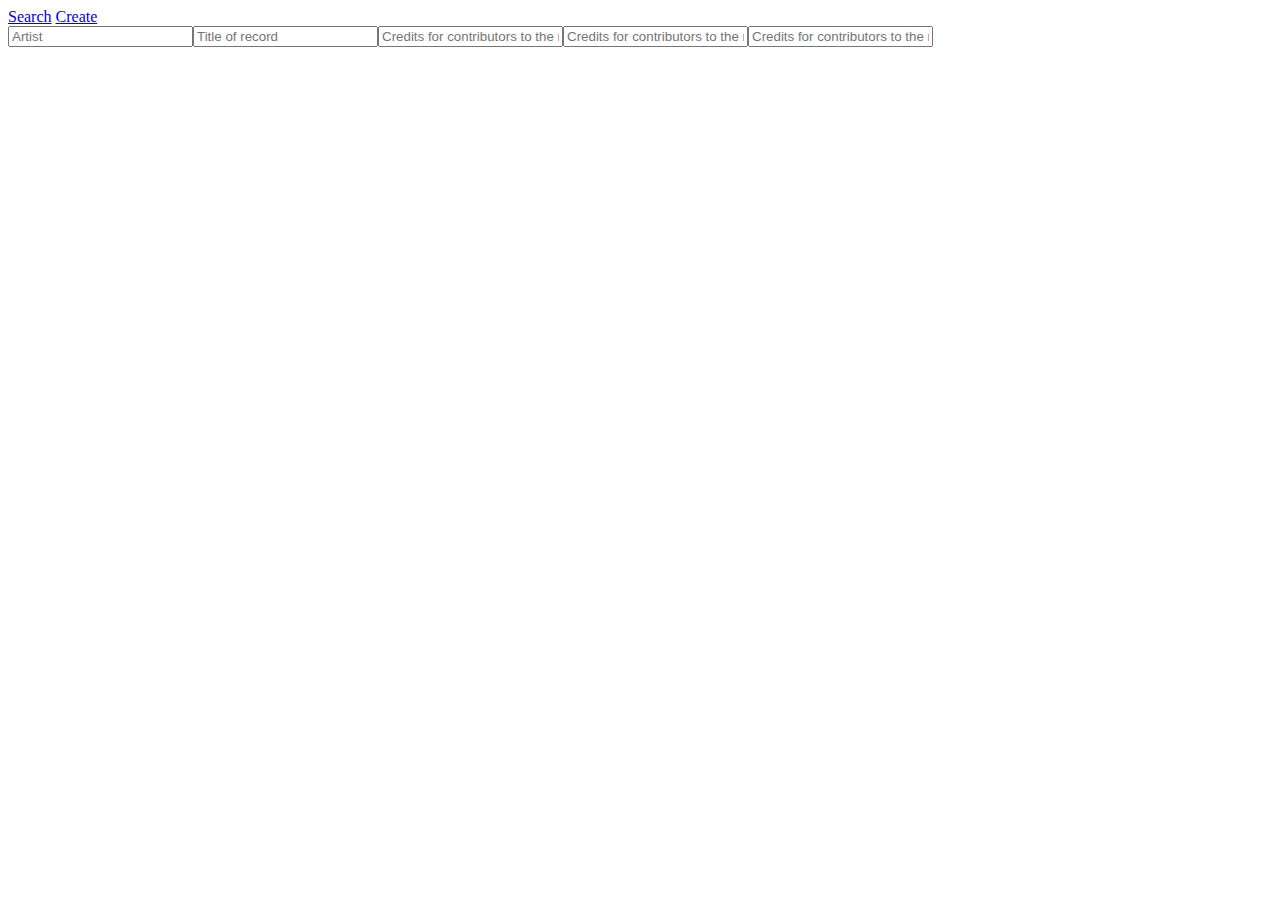
==== create.html @ efc4690a "Started create and edit workflow" ====
<html>
    <head>
        <script type="module">
            import {Vinyl} from "./js/vinyl.js";
            import {ERROR} from "./js/vinyl-frontend.js";

            let vinyl = new Vinyl();
            vinyl.renderForm("new_vinyl");
        </script>
    </head>

    <body>
    
        <div id="app_navigation">
            <a href="index.html" id="navigation_search">Search</a>
            <a href="create.html" id="navigation_create">Create</a>
        </div>

        <div id="app_content">
            <div id="new_vinyl">

            </div>
        </div>
    
    </body>
</html>
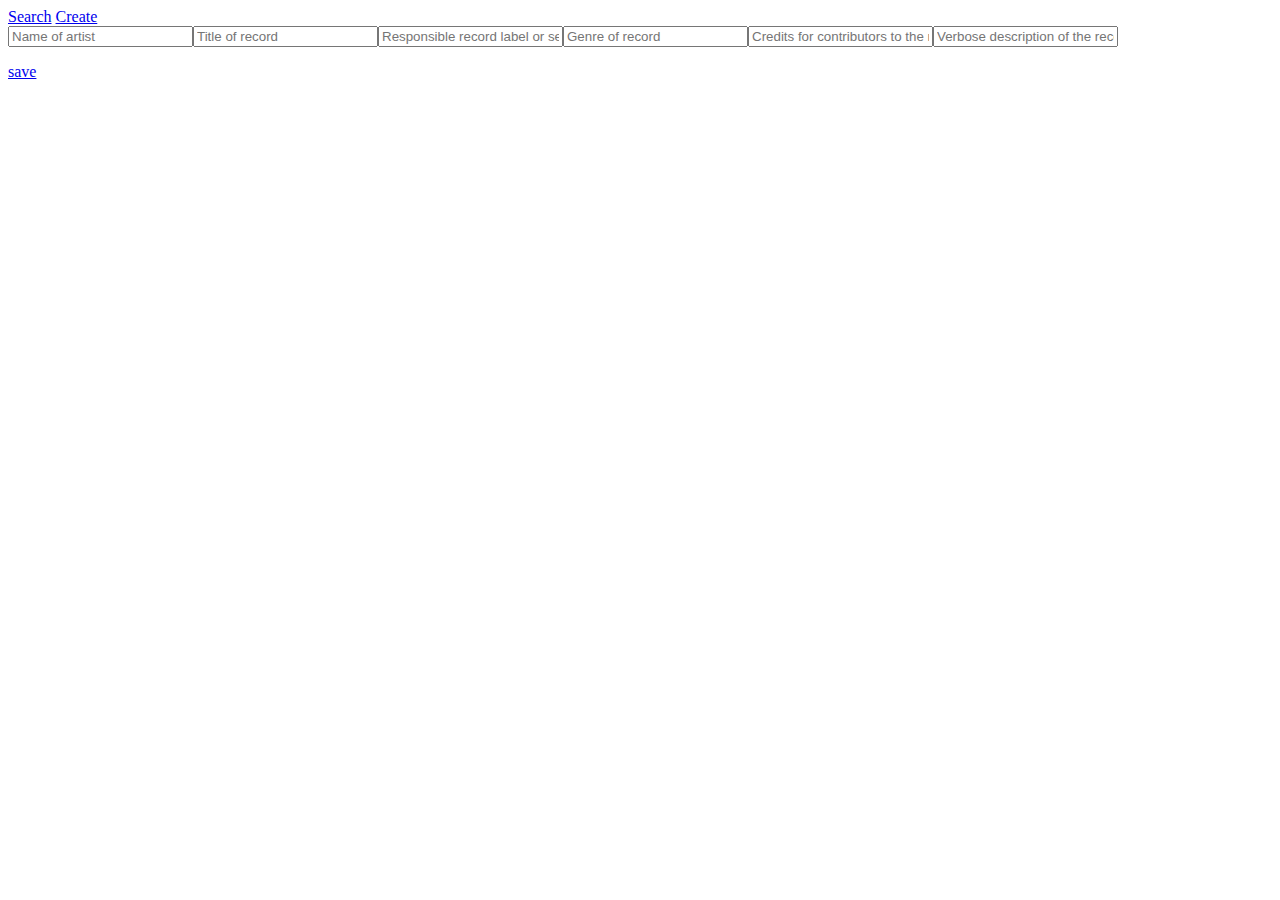
==== commit dd52bff5: "Code refactor and started mapping form save function calls" ====
--- a/create.html
+++ b/create.html
@@ -2,10 +2,17 @@
     <head>
         <script type="module">
             import {Vinyl} from "./js/vinyl.js";
-            import {ERROR} from "./js/vinyl-frontend.js";
+            import {renderVinylForm, renderVinylFormActionsNew, getVinylFormValues} from "./js/vinyl-frontend.js";
+            import {ERROR} from "./js/codes.js";
 
-            let vinyl = new Vinyl();
-            vinyl.renderForm("new_vinyl");
+            let vinylDataObject = new Vinyl();
+            const NEW_VINYL_FORM_ID = "new_vinyl";
+            renderVinylForm(vinylDataObject, NEW_VINYL_FORM_ID);
+            renderVinylFormActionsNew("vinyl_actions", "new_vinyl", vinylFormOnClick);
+
+            function vinylFormOnClick(){
+                getVinylFormValues(vinylDataObject);
+            }
         </script>
     </head>
 
@@ -17,9 +24,8 @@
         </div>
 
         <div id="app_content">
-            <div id="new_vinyl">
-
-            </div>
+            <div id="new_vinyl"></div>
+            <div id="vinyl_actions"></div>
         </div>
     
     </body>
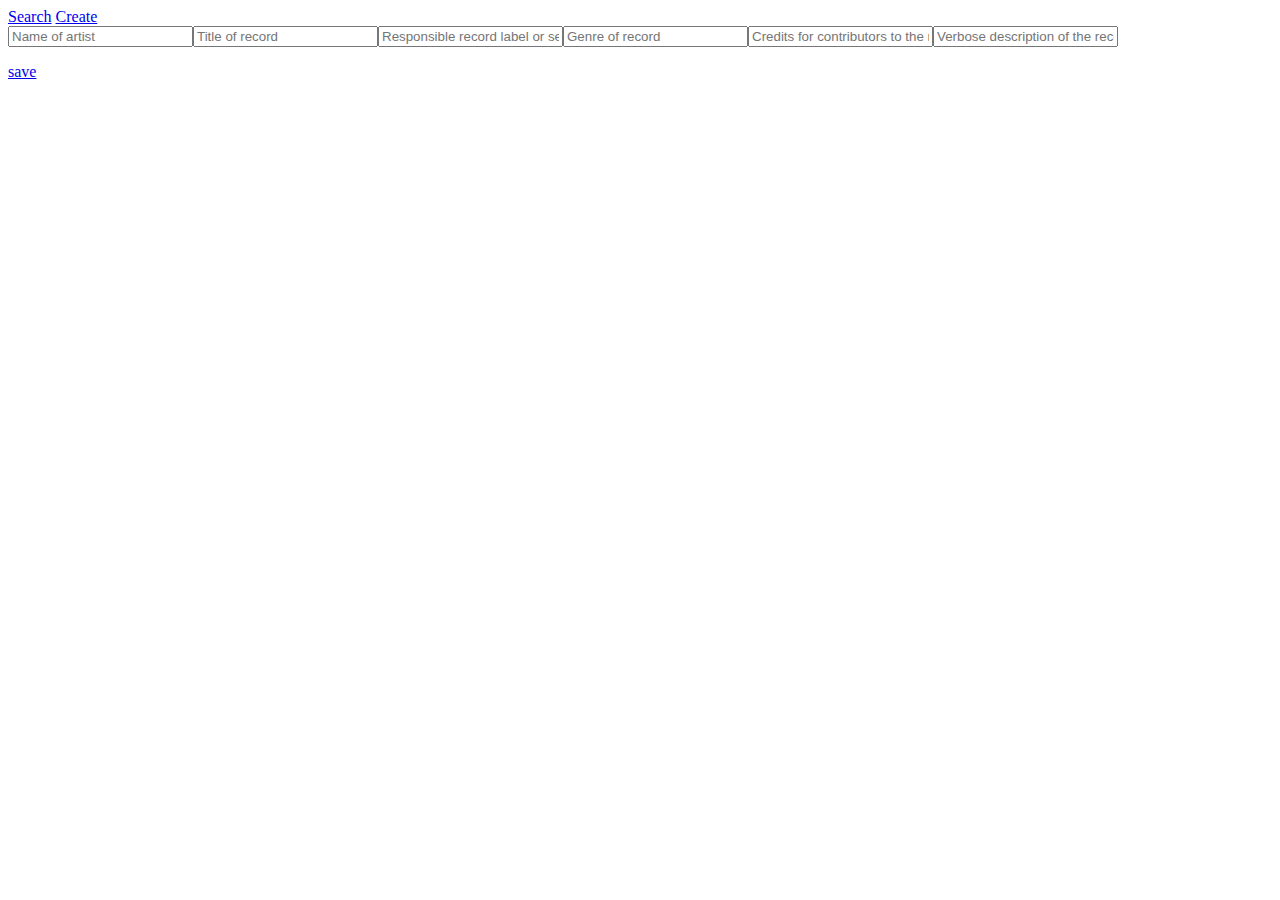
==== commit a9a4457c: "Refactored code" ====
--- a/create.html
+++ b/create.html
@@ -1,18 +1,8 @@
 <html>
     <head>
         <script type="module">
-            import {Vinyl} from "./js/vinyl.js";
-            import {renderVinylForm, renderVinylFormActionsNew, getVinylFormValues} from "./js/vinyl-frontend.js";
-            import {ERROR} from "./js/codes.js";
-
-            let vinylDataObject = new Vinyl();
-            const NEW_VINYL_FORM_ID = "new_vinyl";
-            renderVinylForm(vinylDataObject, NEW_VINYL_FORM_ID);
-            renderVinylFormActionsNew("vinyl_actions", "new_vinyl", vinylFormOnClick);
-
-            function vinylFormOnClick(){
-                getVinylFormValues(vinylDataObject);
-            }
+            import {loadCreateVinyl} from "./js/ui-workflow.js";
+            loadCreateVinyl("new_vinyl", "vinyl_actions");
         </script>
     </head>
 
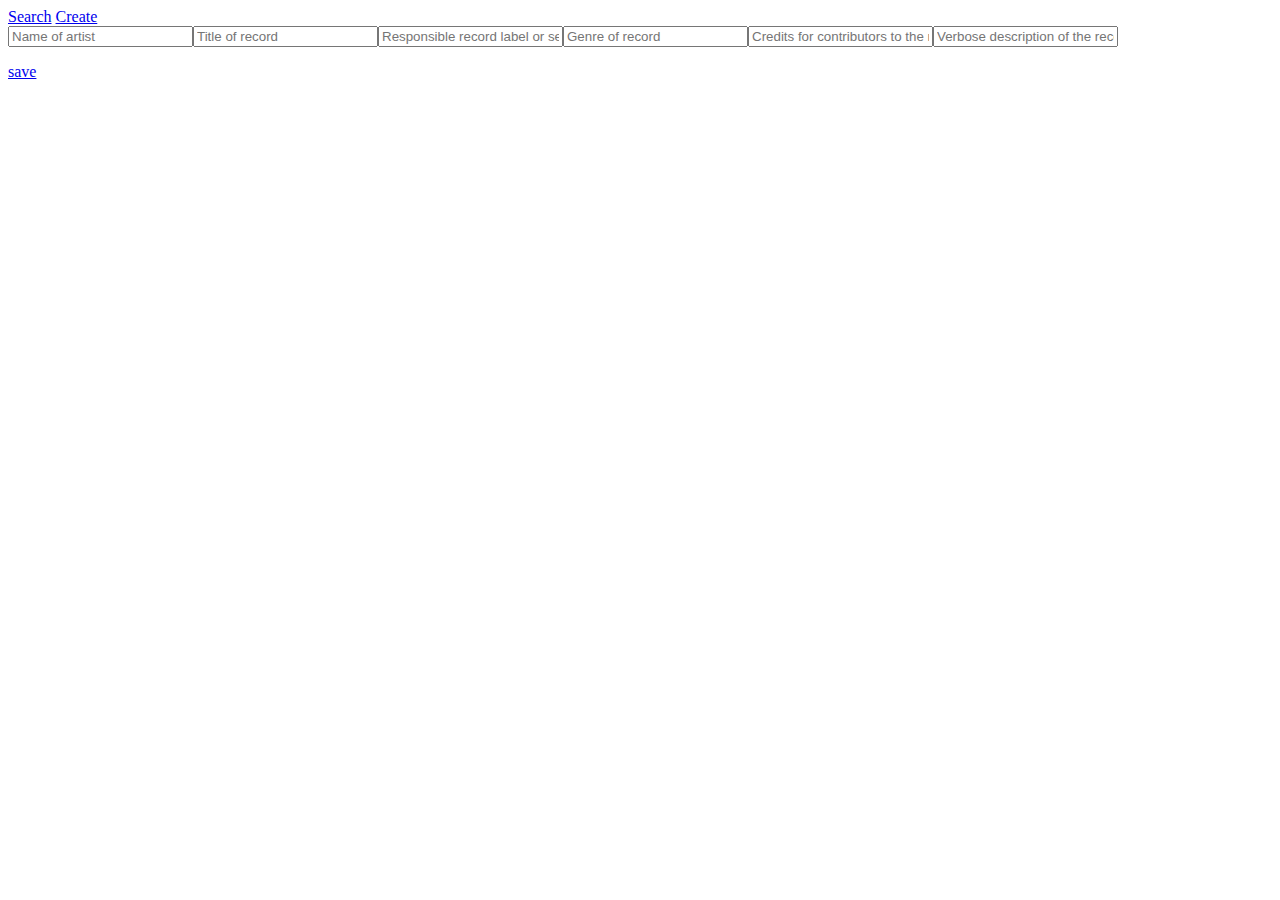
==== commit 22f90d4a: "Code refactoring" ====
--- a/create.html
+++ b/create.html
@@ -2,6 +2,7 @@
     <head>
         <script type="module">
             import {loadCreateVinyl} from "./js/ui-workflow.js";
+            
             loadCreateVinyl("new_vinyl", "vinyl_actions");
         </script>
     </head>
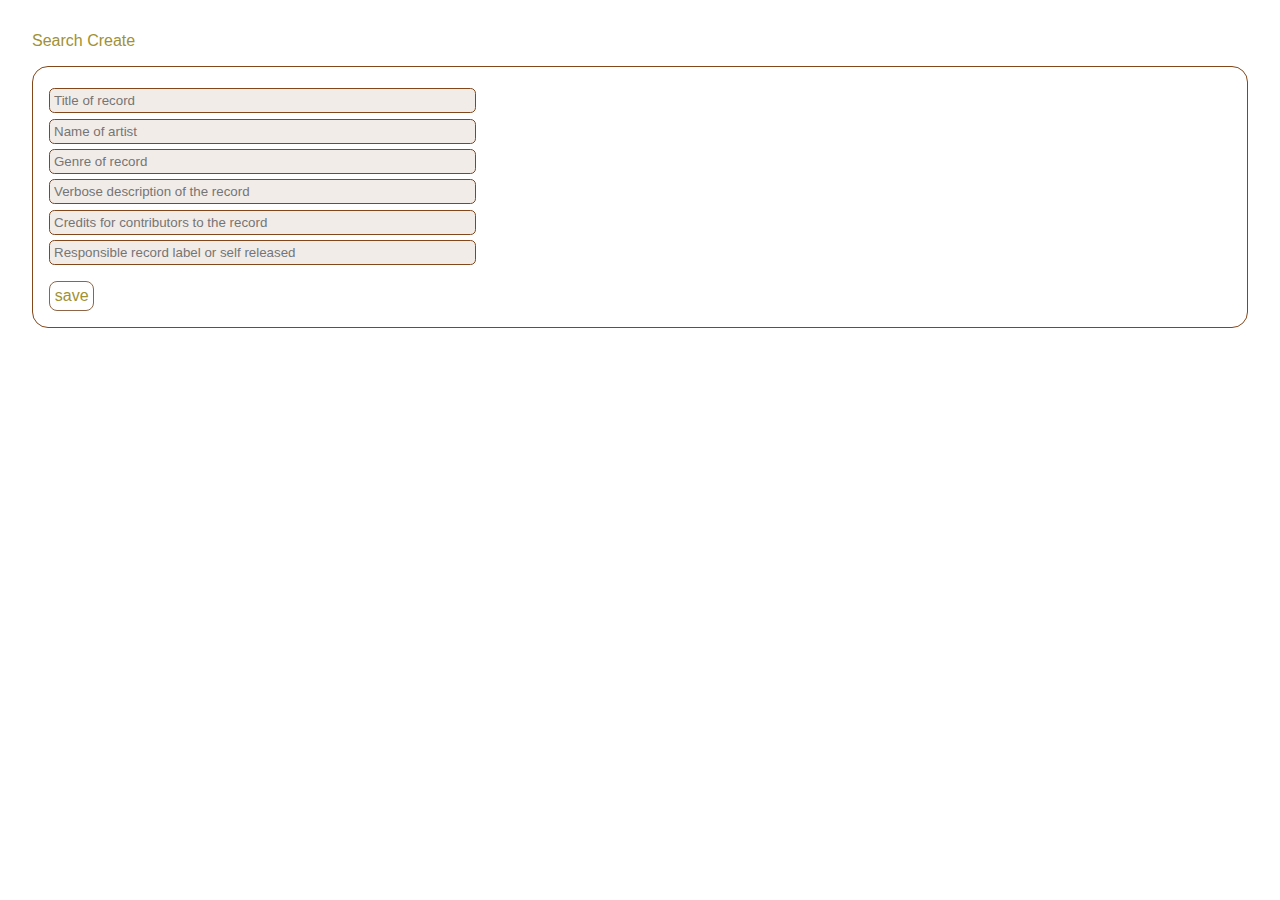
==== commit 55d52b6d: "Added CSS and refactored code" ====
--- a/create.html
+++ b/create.html
@@ -1,9 +1,11 @@
 <html>
     <head>
+        <link rel="stylesheet" href="./css/default.css" title="" media="">
+        
         <script type="module">
             import {loadCreateVinyl} from "./js/ui-workflow.js";
             
-            loadCreateVinyl("new_vinyl", "vinyl_actions");
+            loadCreateVinyl("vinyl", "vinyl");
         </script>
     </head>
 
@@ -15,8 +17,7 @@
         </div>
 
         <div id="app_content">
-            <div id="new_vinyl"></div>
-            <div id="vinyl_actions"></div>
+            <div id="vinyl"></div>
         </div>
     
     </body>
--- a/css/default.css
+++ b/css/default.css
@@ -0,0 +1,93 @@
+a {
+    color: rgb(159, 145, 53);
+    text-decoration: none;
+}
+a:hover {
+    color: rgb(100, 92, 34);
+    cursor: pointer;
+}
+body {
+    margin: 1em;
+    padding: 1em;
+}
+body, form input {
+    color: rgb(130, 71, 27);
+    font-family:Verdana, Geneva, Tahoma, sans-serif;
+}
+form input {
+    background-color: rgba(130, 71, 27, 0.1);
+    border-radius: 0.4em;
+    border: 0.1em solid rgb(130, 71, 27);
+    margin-top: 0.4em;
+    padding: 0.3em;
+}
+form input:focus {
+    background-color: rgba(130, 71, 27, 0.2);
+    border-color: rgb(100, 92, 34);
+    outline: none;
+}
+
+.button {
+    border: solid 1px rgb(142, 102, 71);
+    border-radius: 0.5em;
+    margin-top: 1em;
+    padding: 0.3em;
+    width:fit-content;
+}
+.button:hover {
+    background-color: rgba(142, 102, 71, 0.1);
+}
+
+div[class="lineItem"] {
+    border: solid 1px;
+    border-radius: 1em;
+    margin: 1em 0em 1em 0em;
+    padding: 1em;
+}
+.lineItem h1 {
+    font-size: 2em;
+    margin-top: 0em;
+    margin-bottom: 0em;
+}
+.lineItem.artist {
+    font-size: 1em;
+}
+.lineItem.genre {
+    font-size: 0.8em;
+    font-weight: bold;
+}
+
+#vinyl {
+    border: solid 1px;
+    border-radius: 1em;
+    margin: 1em 0em 1em 0em;
+    padding: 1em;
+}
+h1.vinyl.view.title {
+    font-size: 2em;
+    margin-top: 0em;
+    margin-bottom: 0em;
+}
+.vinyl.view.artist {
+    font-size: 1em;
+}
+.vinyl.view.genre {
+    font-size: 0.8em;
+    font-weight: bold;
+}
+.vinyl.view.description {
+    font-size: 0.8em;
+    margin-top: 0.5em;
+    margin-bottom: 0.5em;
+}
+.vinyl.view.credits {
+    font-size: 0.8em;
+    margin-top: 0.5em;
+    margin-bottom: 0.5em;
+}
+.vinyl.view.label {
+    font-size: 0.8em;
+}
+.vinyl.edit form input:first-child{
+    margin-top: 0em;
+}